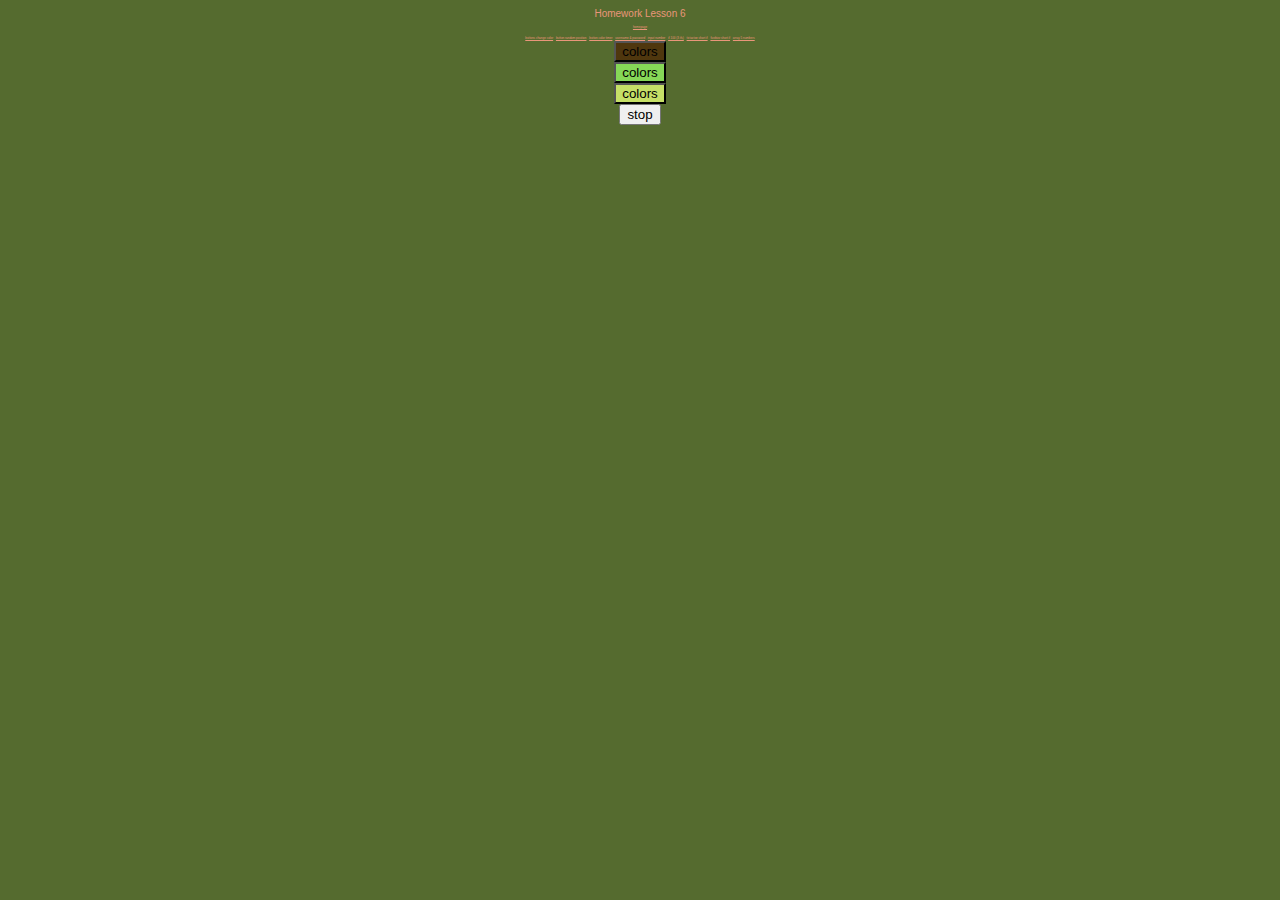
==== 3buttonsColors.html @ 3f8d54b4 "first commit" ====
<!DOCTYPE html>
<html lang="en">

<head>
    <meta charset="UTF-8">
    <meta name="viewport" content="width=device-width, initial-scale=1.0">
    <title>Buttons Changing Colors</title>
    <link rel="stylesheet" href="style.css">

</head>

<body>
    Homework Lesson 6
    <br>
    <a href="index.html" style="font-size: 3px; color: darksalmon;">homepage</a>
    <br>
    <a href="3buttonsColors.html" style="font-size: 3px; color: darksalmon;">buttons change color</a>
    <a href="buttonRandomPosition.html" style="font-size: 3px; color: darksalmon;">button random position</a>
    <a href="stopStartButton.html" style="font-size: 3px; color: darksalmon;">button color timer</a>
    <a href="usernamePassword.html" style="font-size: 3px; color: darksalmon;">username & password</a>
    <a href="userInputNumber.html" style="font-size: 3px; color: darksalmon;">input number</a>
    <a href="if100.html" style="font-size: 3px; color: darksalmon;">if 100 (3 ifs)</a>
    <a href="ticTacToe_shortIf.html" style="font-size: 3px; color: darksalmon;">tictactoe short if</a>
    <a href="fizzBizz_shortIf.html" style="font-size: 3px; color: darksalmon;">fizzbizz short if</a>
    <a href="array_5numbers.html" style="font-size: 3px; color: darksalmon;">array 5 numbers</a>
    <br>
    <div id="d1">
        <button id="b1">colors</button>
    </div>
    <div id="d2">
        <button id="b2">colors</button>
    </div>
    <div id="d3">
        <button id="b3">colors</button>
    </div>
    <div id="d4">
        <button id="b4" onclick="Stop()">stop</button>
    </div>
    <script>
        let working = true
        function changeColor1() {
            b1.style.backgroundColor = `rgb(${(Math.random() * 255)}, ${(Math.random() * 255)}, ${(Math.random() * 255)}`
        }
        function changeColor2() {
            b2.style.backgroundColor = `rgb(${(Math.random() * 255)}, ${(Math.random() * 255)}, ${(Math.random() * 255)}`
        }
        function changeColor3() {
            b3.style.backgroundColor = `rgb(${(Math.random() * 255)}, ${(Math.random() * 255)}, ${(Math.random() * 255)}`
        }
        function Stop() {
            while (working) {
                clearInterval(change1)
                clearInterval(change2)
                clearInterval(change3)
            }
        }
        let change1 = setInterval(changeColor1, 100)
        let change2 = setInterval(changeColor2, 100)
        let change3 = setInterval(changeColor3, 100)


    </script>
</body>

</html>
---- style.css ----
body {
background-color: darkolivegreen;
font-family: 'Segoe UI', Tahoma, Geneva, Verdana, sans-serif;
font-size: 10px;
background-image: url();
text-align: center;
color: darksalmon;
}
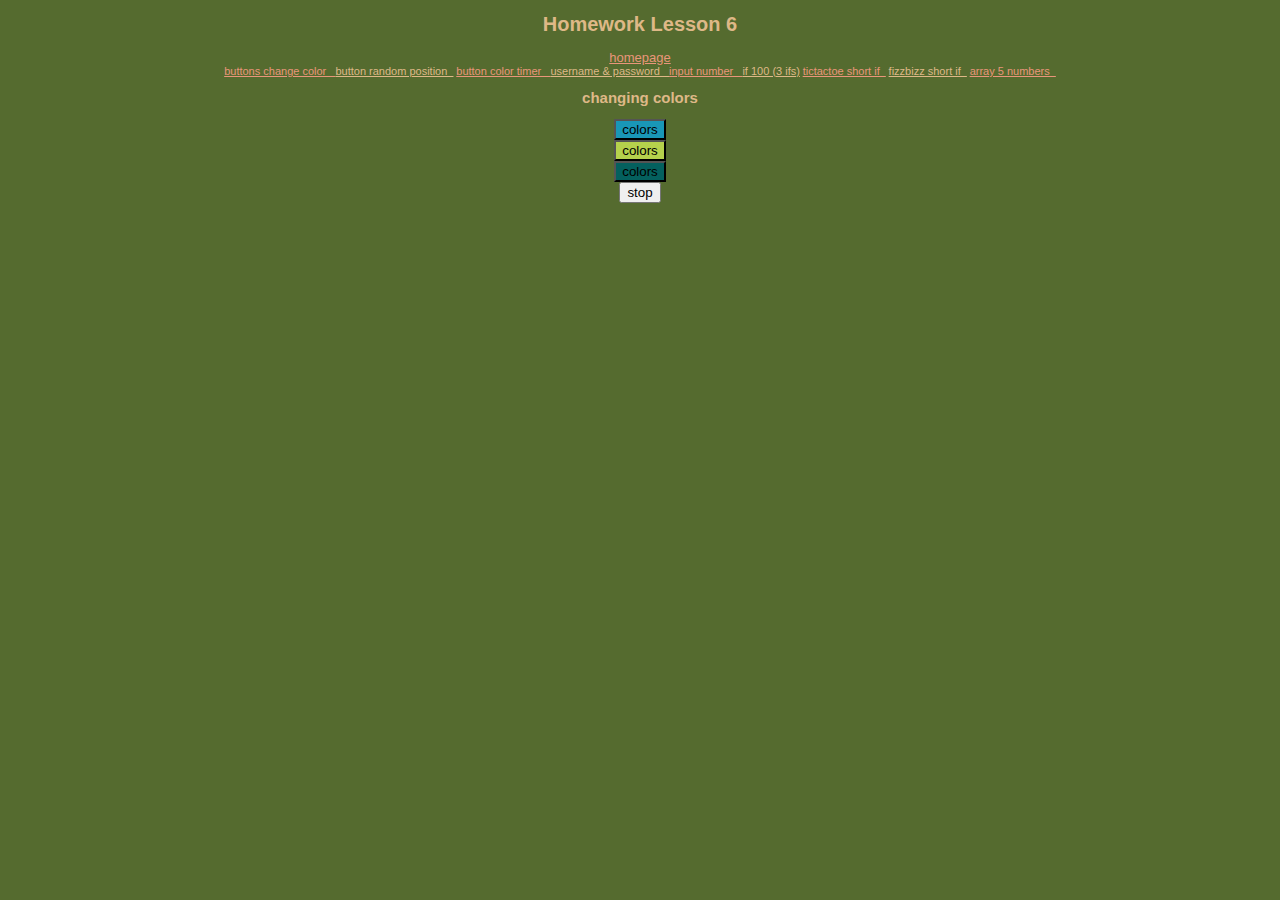
==== commit d3bf4d37: "re-ajust sizes" ====
--- a/3buttonsColors.html
+++ b/3buttonsColors.html
@@ -9,21 +9,21 @@
 
 </head>
 
-<body>
-    Homework Lesson 6
+<body style="color: burlywood;">
+    <h1>Homework Lesson 6</h1>
+    <a href="index.html" style="font-size: 13px; color: darksalmon;">homepage</a>
     <br>
-    <a href="index.html" style="font-size: 3px; color: darksalmon;">homepage</a>
+    <a href="3buttonsColors.html" style="font-size: 11px; color: darksalmon;"> buttons change color &nbsp </a>
+    <a href="buttonRandomPosition.html" style="font-size: 11px; color: burlywood;"> button random position  &nbsp</a>
+    <a href="stopStartButton.html" style="font-size: 11px; color: darksalmon;"> button color timer &nbsp </a>
+    <a href="usernamePassword.html" style="font-size: 11px; color: burlywood;"> username & password  &nbsp </a>
+    <a href="userInputNumber.html" style="font-size: 11px; color: darksalmon;"> input number  &nbsp </a>
+    <a href="if100.html" style="font-size: 11px; color: burlywood;">if 100 (3 ifs)</a>
+    <a href="ticTacToe_shortIf.html" style="font-size: 11px; color: darksalmon;">tictactoe short if &nbsp</a>
+    <a href="fizzBizz_shortIf.html" style="font-size: 11px; color: burlywood;">fizzbizz short if &nbsp</a>
+    <a href="array_5numbers.html" style="font-size: 11px; color: darksalmon;">array 5 numbers &nbsp</a>
     <br>
-    <a href="3buttonsColors.html" style="font-size: 3px; color: darksalmon;">buttons change color</a>
-    <a href="buttonRandomPosition.html" style="font-size: 3px; color: darksalmon;">button random position</a>
-    <a href="stopStartButton.html" style="font-size: 3px; color: darksalmon;">button color timer</a>
-    <a href="usernamePassword.html" style="font-size: 3px; color: darksalmon;">username & password</a>
-    <a href="userInputNumber.html" style="font-size: 3px; color: darksalmon;">input number</a>
-    <a href="if100.html" style="font-size: 3px; color: darksalmon;">if 100 (3 ifs)</a>
-    <a href="ticTacToe_shortIf.html" style="font-size: 3px; color: darksalmon;">tictactoe short if</a>
-    <a href="fizzBizz_shortIf.html" style="font-size: 3px; color: darksalmon;">fizzbizz short if</a>
-    <a href="array_5numbers.html" style="font-size: 3px; color: darksalmon;">array 5 numbers</a>
-    <br>
+    <h2>changing colors</h2>
     <div id="d1">
         <button id="b1">colors</button>
     </div>
--- a/style.css
+++ b/style.css
@@ -4,5 +4,5 @@
 font-size: 10px;
 background-image: url();
 text-align: center;
-color: darksalmon;
+color: burlywood;
 }
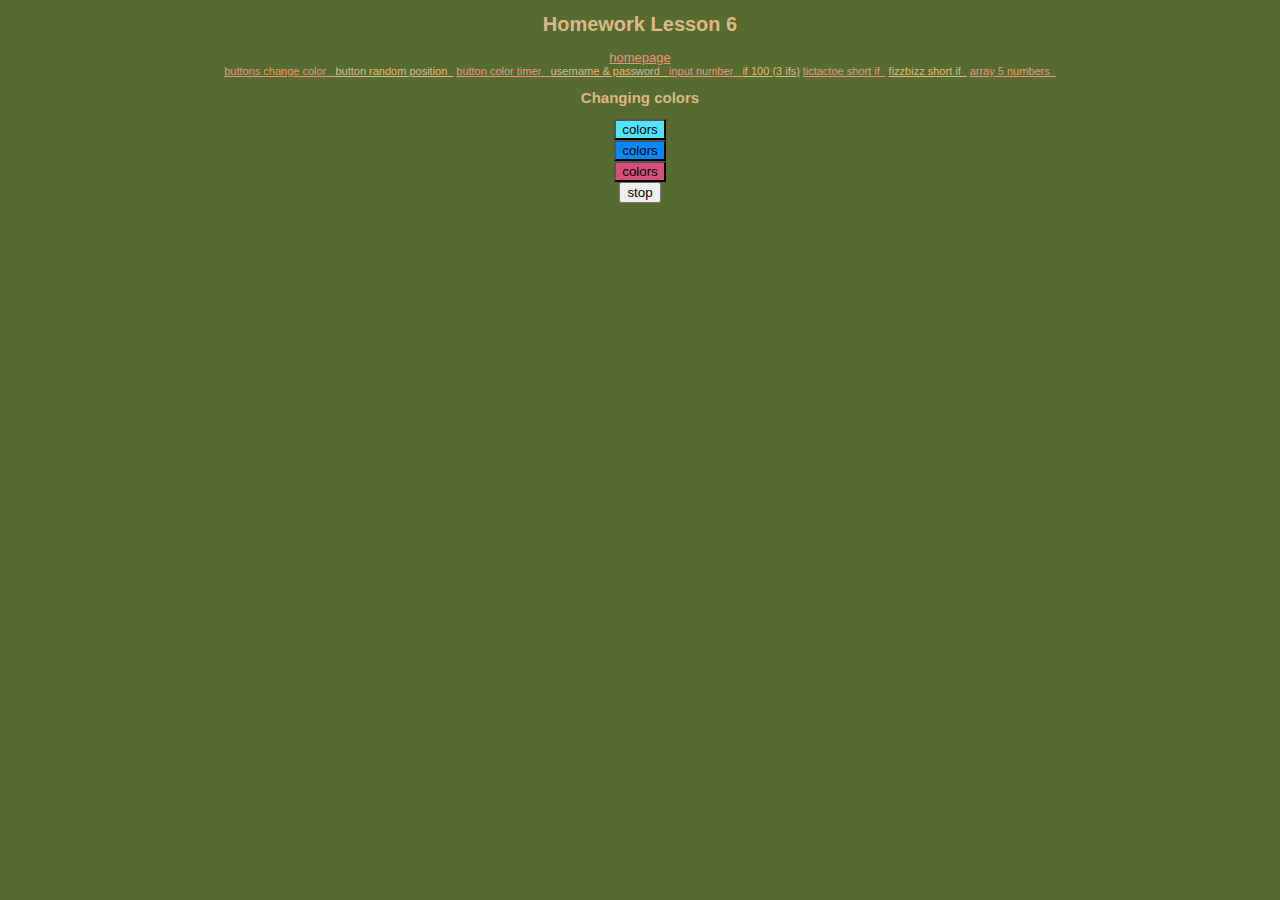
==== commit 393a378f: "format doc" ====
--- a/3buttonsColors.html
+++ b/3buttonsColors.html
@@ -14,16 +14,16 @@
     <a href="index.html" style="font-size: 13px; color: darksalmon;">homepage</a>
     <br>
     <a href="3buttonsColors.html" style="font-size: 11px; color: darksalmon;"> buttons change color &nbsp </a>
-    <a href="buttonRandomPosition.html" style="font-size: 11px; color: burlywood;"> button random position  &nbsp</a>
+    <a href="buttonRandomPosition.html" style="font-size: 11px; color: burlywood;"> button random position &nbsp</a>
     <a href="stopStartButton.html" style="font-size: 11px; color: darksalmon;"> button color timer &nbsp </a>
-    <a href="usernamePassword.html" style="font-size: 11px; color: burlywood;"> username & password  &nbsp </a>
-    <a href="userInputNumber.html" style="font-size: 11px; color: darksalmon;"> input number  &nbsp </a>
+    <a href="usernamePassword.html" style="font-size: 11px; color: burlywood;"> username & password &nbsp </a>
+    <a href="userInputNumber.html" style="font-size: 11px; color: darksalmon;"> input number &nbsp </a>
     <a href="if100.html" style="font-size: 11px; color: burlywood;">if 100 (3 ifs)</a>
     <a href="ticTacToe_shortIf.html" style="font-size: 11px; color: darksalmon;">tictactoe short if &nbsp</a>
     <a href="fizzBizz_shortIf.html" style="font-size: 11px; color: burlywood;">fizzbizz short if &nbsp</a>
     <a href="array_5numbers.html" style="font-size: 11px; color: darksalmon;">array 5 numbers &nbsp</a>
     <br>
-    <h2>changing colors</h2>
+    <h2>Changing colors</h2>
     <div id="d1">
         <button id="b1">colors</button>
     </div>
@@ -57,8 +57,6 @@
         let change1 = setInterval(changeColor1, 100)
         let change2 = setInterval(changeColor2, 100)
         let change3 = setInterval(changeColor3, 100)
-
-
     </script>
 </body>
 
--- a/style.css
+++ b/style.css
@@ -1,8 +1,8 @@
 body {
-background-color: darkolivegreen;
-font-family: 'Segoe UI', Tahoma, Geneva, Verdana, sans-serif;
-font-size: 10px;
-background-image: url();
-text-align: center;
-color: burlywood;
-}
+    background-color: darkolivegreen;
+    font-family: 'Segoe UI', Tahoma, Geneva, Verdana, sans-serif;
+    font-size: 10px;
+    background-image: url();
+    text-align: center;
+    color: burlywood;
+}